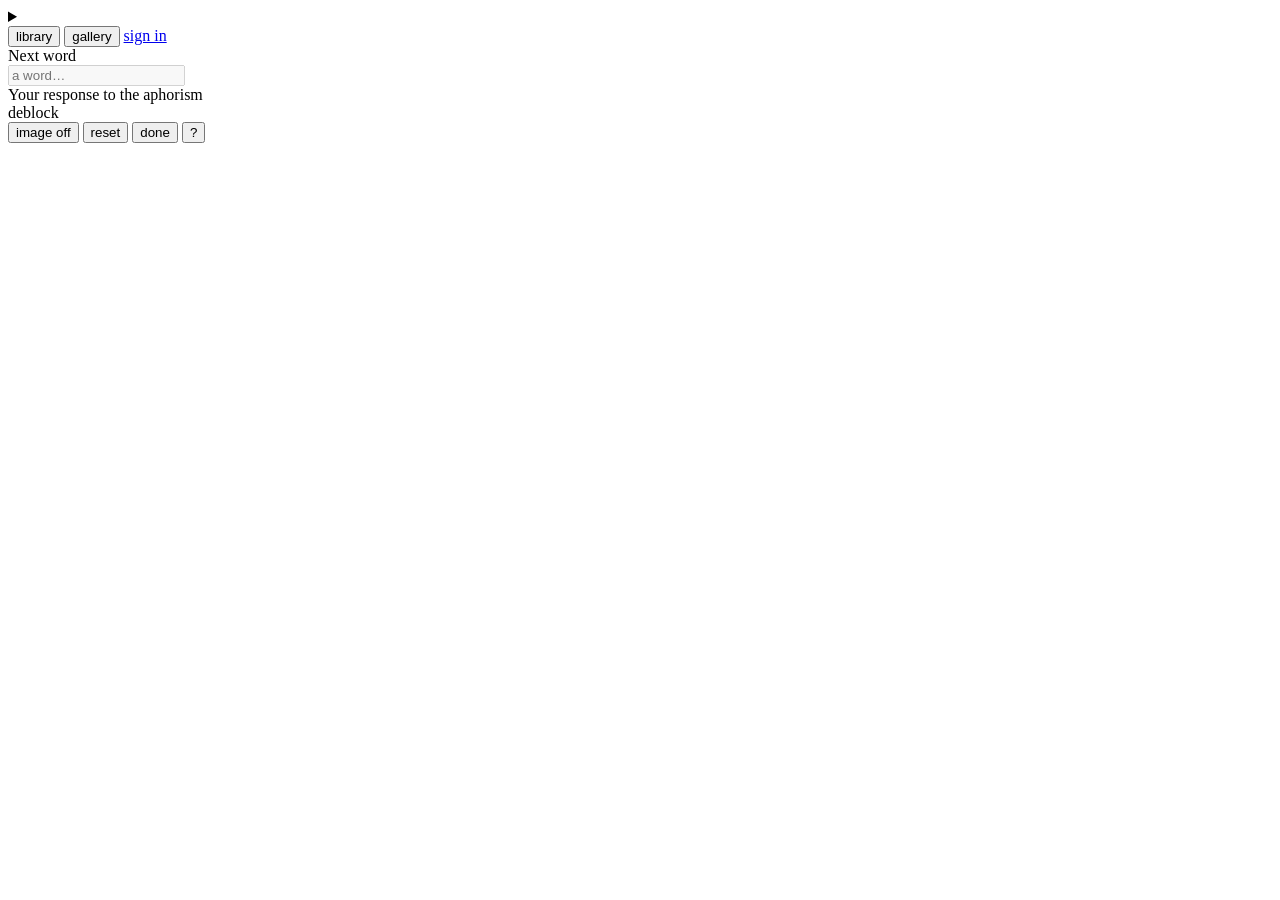
==== deblock/web/index.html @ 22b41f4e "fix: add aphorism text editor placeholder" ====
<!doctype html>
<html lang="en">
<head>
  <meta charset="utf-8">
  <meta name="viewport" content="width=device-width, initial-scale=1">
  <title>deblock</title>
  <link rel="icon" href="/favicon.svg" type="image/svg+xml">
  <link rel="stylesheet" href="/style.css">
  <script src="/writing-tools.js" defer></script>
  <script src="/aphorisms.js" defer></script>
  <script src="/app.js" defer></script>
  <script src="/art.js" defer></script>
  <script src="/modes.js" defer></script>
  <script src="/poetry.js" defer></script>
  <script src="/storage.js" defer></script>
  <script src="/shelf.js" defer></script>
  <script src="/account.js" defer></script>
  <script src="/vendor/html2canvas-1.4.1.min.js" defer></script>
  <script src="/export.js" defer></script>
</head>
<body>
  <details id="site-menu" class="site-menu">
    <summary aria-label="Open menu"><span></span><span></span><span></span></summary>
    <nav aria-label="Writing modes">
      <button id="open-free" type="button" aria-current="page">Free association</button>
      <button id="open-aphorism" type="button">Aphorism of the Day</button>
      <button id="open-story" type="button">Story Beats</button>
    </nav>
  </details>
  <nav class="collection-nav" aria-label="Your collection and account">
    <button id="open-library" type="button">library</button>
    <button id="open-gallery" type="button">gallery</button>
    <a id="guest-sign-in" href="/accounts/login/">sign in</a>
    <a id="guest-sign-up" href="/accounts/signup/" hidden>sign up</a>
    <button id="open-profile" class="profile-control" type="button" aria-label="Profile" data-account-only hidden>
      <svg viewBox="0 0 40 40" width="32" height="32" fill="none" stroke="currentColor" stroke-width="1.2" aria-hidden="true" focusable="false">
        <circle cx="20" cy="20" r="18"></circle>
        <circle cx="20" cy="16" r="6"></circle>
        <path d="M8 33v-2a9 9 0 0 1 9-9h6a9 9 0 0 1 9 9v2"></path>
      </svg>
    </button>
  </nav>
  <main>
    <figure id="writing-art" class="artwork writing-art" hidden></figure>
    <form id="word-form" autocomplete="off">
      <header id="aphorism-heading" hidden><h1>Aphorism of the Day</h1></header>
      <figure id="aphorism-prompt" class="aphorism-prompt" hidden></figure>
      <section id="story-context" aria-label="Current story passage" hidden>
        <p id="story-progress" class="sr-only"></p>
        <p class="beat-context"><strong id="beat-from"></strong><span class="beat-arrow" aria-label="toward">→</span><strong id="beat-to"></strong></p>
      </section>
      <label for="word" class="sr-only">Next word</label>
      <div class="word-space" id="word-space">
        <input id="word" type="text" placeholder="a word…" spellcheck="false" autocomplete="off" autocapitalize="off" disabled>
      </div>
      <label for="aphorism-text" class="sr-only">Your response to the aphorism</label>
      <textarea id="aphorism-text" rows="6" placeholder="type here..." spellcheck="false" hidden></textarea>
      <div id="story-advance" hidden><button id="next-beat" type="button">press ↵ for next beat</button></div>
      <p id="hint" role="status" hidden></p>
    </form>
  </main>
  <dialog id="story-dialog" aria-labelledby="story-dialog-title">
    <button class="close" type="button" aria-label="Close story outline">×</button>
    <h1 id="story-dialog-title">Story Beats</h1>
    <form id="story-outline-form">
      <label for="story-outline" class="sr-only">Your story skeleton</label>
      <div class="outline-editor">
        <div class="outline-markers" aria-hidden="true"><div id="outline-mirror"></div></div>
        <textarea id="story-outline" rows="4" maxlength="100100" placeholder="Lily decides to see Matt&#10;Matt waits for her by the pier&#10;Lily arrives at the pier …" aria-describedby="story-outline-note" required></textarea>
      </div>
      <p id="story-outline-note" class="fine-print sr-only"></p>
      <div class="story-outline-actions">
        <details id="story-help">
          <summary aria-label="About Story Beats">?</summary>
          <p>A beat is something that happens in your story. Add at least two, one per line, in the order you want them to happen. Then write your way from one beat to the next. You can edit your outline or stop whenever you like.</p>
        </details>
        <button id="new-story" type="button" hidden>new story</button>
        <button id="story-start" type="submit">start writing</button>
      </div>
    </form>
    <p id="story-outline-status" role="status"></p>
  </dialog>
  <footer>
    <span class="signature">deblock</span>
    <nav aria-label="Writing controls">
      <button id="art-toggle" type="button" aria-label="Show image" aria-pressed="false">image off</button>
      <button id="art-next" type="button" aria-label="Another image" hidden>another</button>
      <button id="aphorism-toggle" type="button" aria-pressed="false" aria-controls="aphorism-text word-space" hidden>normal text box off</button>
      <button id="reset" type="button">reset</button>
      <button id="finish" type="button">done</button>
      <button id="previous-beat" type="button" hidden>previous passage</button>
      <button id="edit-outline" type="button" hidden>outline</button>
      <button id="about" type="button" aria-label="Exercise help">?</button>
    </nav>
  </footer>
  <dialog id="info-dialog">
    <button class="close" type="button" aria-label="Close instructions">×</button>
    <h1 id="exercise-title">The Signifier Chain</h1>
    <p id="keyboard-help">Space or Enter moves to the next word. Find your chain under done.</p>
    <p id="instructions">Loading instructions…</p>
    <p id="draft-privacy" class="fine-print">Unsaved writing disappears on reload or close. Library saves stay in this browser.</p>
    <button id="retry" type="button" hidden>try again</button>
  </dialog>
  <dialog id="finish-dialog">
    <button class="close" type="button" aria-label="Return to writing">×</button>
    <h1 id="document-title" contenteditable="plaintext-only" role="textbox" aria-label="Document title" aria-multiline="true" title="Click to edit the title" spellcheck="false">Untitled</h1>
    <figure id="finish-art" class="artwork document-art" hidden></figure>
    <figure id="finish-aphorism" class="aphorism-prompt" hidden></figure>
    <p id="chain-summary"></p>
    <details id="review-outline" data-html2canvas-ignore="true" hidden><summary>story outline</summary><ol id="review-outline-list"></ol></details>
    <div class="end-actions">
      <button id="resume" type="button">keep writing</button>
      <button id="arrows-toggle" type="button" aria-label="Show arrows" aria-pressed="true">arrows on</button>
      <button id="open-poetry" type="button">blackout</button>
      <details class="save-menu">
        <summary>save</summary>
        <div class="save-options">
          <button id="save-entry" type="button">to library</button>
          <button type="button" data-save-gallery>to gallery</button>
          <button type="button" data-export="png">as PNG</button>
          <button type="button" data-export="pdf">as PDF</button>
        </div>
      </details>
    </div>
    <p id="export-status" role="status" data-export-status data-html2canvas-ignore="true"></p>
  </dialog>
  <dialog id="poetry-dialog" aria-labelledby="poetry-title">
    <button class="close" type="button" aria-label="Cancel poetry changes">×</button>
    <h1 id="poetry-title">blackout</h1>
    <div id="poetry-words" class="poetry-words" role="group" aria-label="Drag across words to black them out" aria-describedby="poetry-instructions"></div>
    <p id="poetry-count" class="sr-only" role="status"></p>
    <div class="poetry-actions">
      <details id="poetry-help">
        <summary aria-label="How to make blackout poetry">?</summary>
        <div>
          <p id="poetry-instructions">Drag across words to black them out. Click a word to cover or uncover it. With a keyboard, use Tab to reach a word and Space or Enter to toggle it.</p>
          <p>Save keeps your poem in your library. Your original words stay intact.</p>
          <button id="poetry-original" type="button">restore all words</button>
        </div>
      </details>
      <button id="poetry-apply" type="button">save</button>
    </div>
  </dialog>
  <dialog id="reset-dialog" aria-labelledby="reset-title">
    <button class="close" type="button" aria-label="Cancel reset">×</button>
    <h1 id="reset-title">start again?</h1>
    <p id="reset-description">This clears your words in this tab. Save them under done first if you want to keep them. Your Library and Gallery stay saved.</p>
    <div class="end-actions"><button id="cancel-reset" type="button" autofocus>keep writing</button><button id="confirm-reset" type="button">reset</button></div>
  </dialog>
  <dialog id="profile-dialog" aria-labelledby="profile-title" class="collection-dialog">
    <button class="close" type="button" aria-label="Close profile">×</button>
    <h1 id="profile-title">Profile</h1>
    <button id="profile-picture" class="profile-picture" type="button" aria-label="Change profile picture" aria-expanded="false" aria-controls="avatar-picker"><img id="profile-image" src="/assets/avatars/portrait-1.png" alt="Your profile drawing"></button>
    <form id="profile-form">
      <fieldset id="avatar-picker" hidden>
        <legend>Choose your picture</legend>
        <label class="avatar-choice"><input id="avatar-2" type="radio" name="avatar" value="2" aria-label="Long-haired smiling portrait"><img src="/assets/avatars/portrait-2.png" alt=""></label>
        <label class="avatar-choice"><input id="avatar-1" type="radio" name="avatar" value="1" checked aria-label="Short-haired portrait"><img src="/assets/avatars/portrait-1.png" alt=""></label>
        <label class="avatar-choice"><input id="avatar-3" type="radio" name="avatar" value="3" aria-label="Wavy-haired portrait"><img src="/assets/avatars/portrait-3.png" alt=""></label>
      </fieldset>
      <label for="profile-name">Name</label><input id="profile-name" type="text" maxlength="100" autocomplete="nickname">
      <label for="profile-email">Email</label><input id="profile-email" type="email" maxlength="254" autocomplete="email" aria-describedby="email-note">
      <p id="email-note" class="fine-print">Optional. Accounts aren’t enabled yet.</p>
      <dl class="profile-facts"><div><dt>Date joined</dt><dd id="profile-joined">—</dd></div><div><dt>Number of entries</dt><dd id="profile-count">0</dd></div></dl>
      <button type="button" disabled aria-describedby="password-note">password reset</button>
      <p id="password-note" class="fine-print">Password reset isn’t available in this prototype.</p>
      <div class="end-actions"><button type="submit">save profile</button></div>
    </form>
    <div class="account-actions" data-account-only hidden><a href="/accounts/logout/">sign out</a><button id="import-browser" type="button">import browser entries</button><button id="delete-account" type="button">delete account</button></div>
    <p id="profile-status" class="section-status" role="status"></p>
  </dialog>
  <dialog id="library-dialog" aria-labelledby="library-title" class="collection-dialog">
    <button class="close" type="button" aria-label="Close library">×</button>
    <h1 id="library-title">Library</h1>
    <div id="library-list"></div><p id="library-status" class="section-status" role="status"></p>
  </dialog>
  <dialog id="gallery-dialog" aria-labelledby="gallery-title" class="collection-dialog">
    <button class="close" type="button" aria-label="Close gallery">×</button>
    <h1 id="gallery-title">Gallery</h1>
    <div id="gallery-list" class="gallery-grid"></div><p id="gallery-status" class="section-status" role="status"></p>
  </dialog>
  <dialog id="entry-dialog" aria-labelledby="entry-title">
    <button class="close" type="button" aria-label="Close entry">×</button>
    <h1 id="entry-title"></h1>
    <figure id="entry-art" class="artwork document-art" hidden></figure>
    <figure id="entry-aphorism" class="aphorism-prompt" hidden></figure>
    <p id="entry-body"></p>
    <div class="end-actions"><button id="continue-entry" type="button">continue writing</button></div>
    <div class="end-actions"><details class="save-menu"><summary>save</summary><div class="save-options"><button type="button" data-save-gallery>to gallery</button><button type="button" data-export="png">as PNG</button><button type="button" data-export="pdf">as PDF</button></div></details></div>
    <div class="end-actions" data-account-only hidden><button id="edit-entry" type="button">edit</button><button id="delete-entry" type="button">delete</button></div>
    <p id="entry-status" role="status" data-export-status data-html2canvas-ignore="true"></p>
  </dialog>
  <dialog id="edit-entry-dialog">
    <button class="close" type="button" aria-label="Close editor">×</button>
    <h1>Edit entry</h1>
    <form id="edit-entry-form">
      <label for="edit-entry-title">Title</label><input id="edit-entry-title" maxlength="300" required>
      <label for="edit-entry-text">Text</label><textarea id="edit-entry-text" rows="10" maxlength="250000"></textarea>
      <button type="submit">save changes</button>
    </form>
    <p id="edit-entry-status" role="status"></p>
  </dialog>
  <dialog id="delete-account-dialog">
    <button class="close" type="button" aria-label="Cancel account deletion">×</button>
    <h1>Delete account?</h1>
    <p>This permanently removes your account, entries, and gallery images. Download anything you want to keep first.</p>
    <form id="delete-account-form">
      <label for="delete-account-password">Confirm your password</label><input id="delete-account-password" type="password" autocomplete="current-password" required>
      <button type="submit">delete account permanently</button>
    </form>
    <p id="delete-account-status" role="status"></p>
  </dialog>
  <p id="account-session-warning" class="account-session-warning" role="status" hidden>Your session changed. <a href="/accounts/login/" target="_blank" rel="noopener">Sign in</a>, then download your draft before reloading.</p>
  <p id="art-status" class="art-status" role="status"></p>
  <p id="announcement" class="sr-only" role="status" aria-live="polite"></p>
  <noscript>This writing space needs JavaScript.</noscript>
</body>
</html>
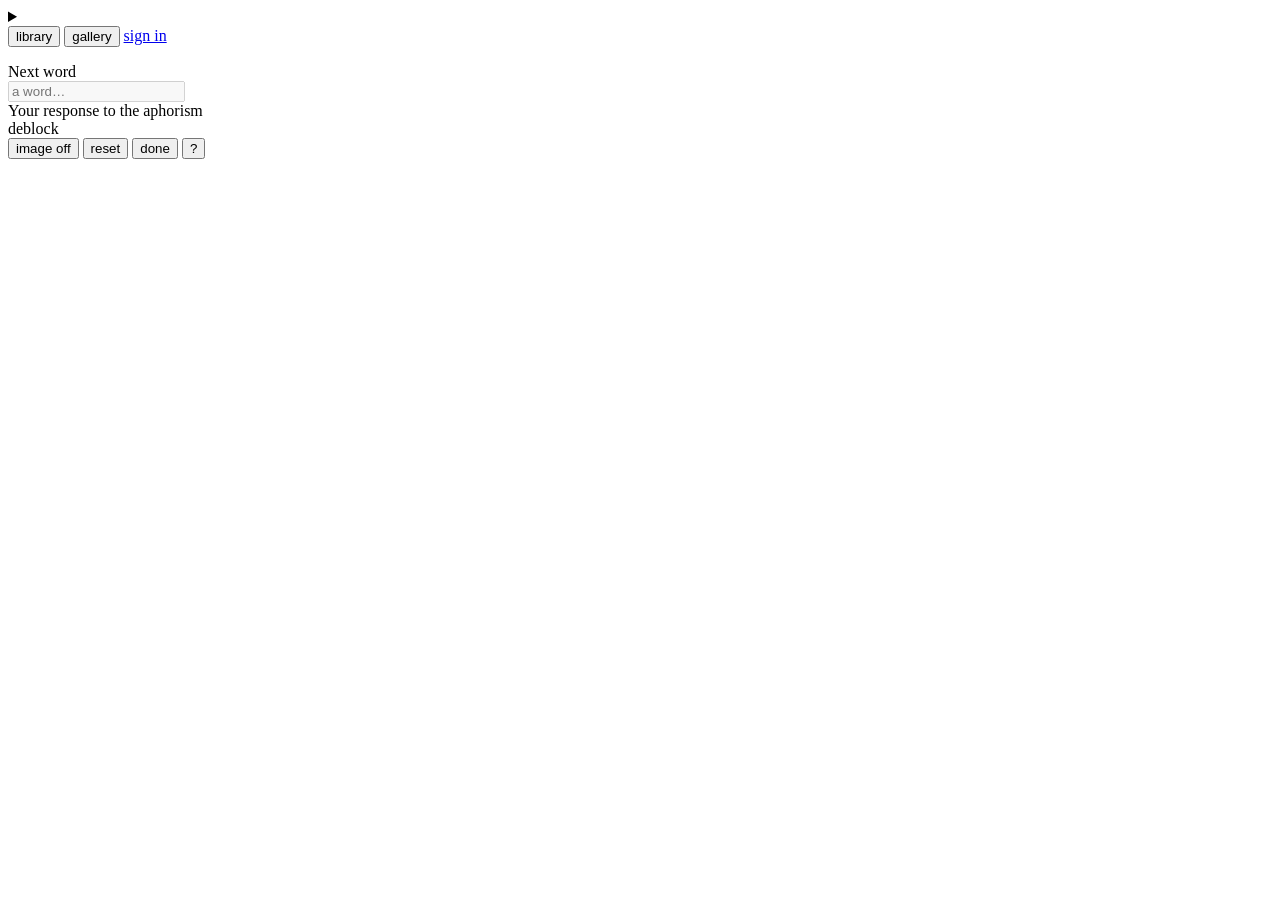
==== commit 76ff50e0: "Merge preserved saved-aphorisms feature into integration" ====
--- a/deblock/web/index.html
+++ b/deblock/web/index.html
@@ -5,6 +5,7 @@
   <meta name="viewport" content="width=device-width, initial-scale=1">
   <title>deblock</title>
   <link rel="icon" href="/favicon.svg" type="image/svg+xml">
+  <script src="/theme.js"></script>
   <link rel="stylesheet" href="/style.css">
   <script src="/writing-tools.js" defer></script>
   <script src="/aphorisms.js" defer></script>
@@ -17,6 +18,7 @@
   <script src="/account.js" defer></script>
   <script src="/vendor/html2canvas-1.4.1.min.js" defer></script>
   <script src="/export.js" defer></script>
+  <!-- research bootstrap -->
 </head>
 <body>
   <details id="site-menu" class="site-menu">
@@ -25,6 +27,13 @@
       <button id="open-free" type="button" aria-current="page">Free association</button>
       <button id="open-aphorism" type="button">Aphorism of the Day</button>
       <button id="open-story" type="button">Story Beats</button>
+      <div class="appearance-row" role="group" aria-label="Appearance">
+        <span class="appearance-label" aria-hidden="true">Appearance</span>
+        <div class="appearance-options">
+          <button type="button" data-theme-option="light" aria-pressed="false">Light</button>
+          <button type="button" data-theme-option="dark" aria-pressed="false">Dark</button>
+        </div>
+      </div>
     </nav>
   </details>
   <nav class="collection-nav" aria-label="Your collection and account">
@@ -43,7 +52,8 @@
   <main>
     <figure id="writing-art" class="artwork writing-art" hidden></figure>
     <form id="word-form" autocomplete="off">
-      <header id="aphorism-heading" hidden><h1>Aphorism of the Day</h1></header>
+      <header id="aphorism-heading" hidden><h1>Aphorism of the Day</h1><button id="bookmark-aphorism" type="button" aria-label="Save aphorism" aria-pressed="false" title="Save aphorism to library"><svg viewBox="0 0 32 42" aria-hidden="true" focusable="false"><path d="M4 3H28V38L16 28L4 38Z"/></svg></button></header>
+      <p id="bookmark-status" class="sr-only" role="status"></p>
       <figure id="aphorism-prompt" class="aphorism-prompt" hidden></figure>
       <section id="story-context" aria-label="Current story passage" hidden>
         <p id="story-progress" class="sr-only"></p>
@@ -59,6 +69,28 @@
       <p id="hint" role="status" hidden></p>
     </form>
   </main>
+  <dialog id="research-dialog" aria-labelledby="research-title">
+    <button class="close" type="button" aria-label="Close research settings">×</button>
+    <h1 id="research-title">Privacy &amp; terms</h1>
+    <p>Under the terms of use, deblock saves a short activity summary for future personalization. It includes the exercise, approximate length, time spent and which aphorisms you save.</p>
+    <p><a href="/research-privacy.html" target="_blank" rel="noopener">Read the terms of use and privacy policy</a></p>
+    <button type="button" id="accept-terms">Accept terms of use</button>
+    <p id="terms-accepted" hidden>Terms accepted on this browser.</p>
+    <h2>Writing research</h2>
+    <p id="legacy-research" hidden><label><input type="checkbox" id="research-behavior"> Continue my previously enabled research measurements.</label></p>
+    <p><label><input type="checkbox" id="research-writing"> Share complete new writing. The researcher may personally read and analyze it.</label></p>
+    <button type="button" id="research-save">Save choices</button>
+    <button type="button" id="research-include" hidden>Include this existing draft and its source in research</button>
+    <details><summary>Withdrawal and deletion</summary>
+      <p>Turn off writing research and save to erase your shared writing. Delete all collected data to remove your activity summaries and browser identity too.</p>
+      <button type="button" id="research-delete" hidden>Delete all my collected data</button>
+      <p>Keep this private recovery key somewhere safe if you plan to clear browser storage. Anyone with it can change your choices or delete your records.</p>
+      <label>Recovery key <input id="research-key" type="password" autocomplete="off" spellcheck="false"></label>
+      <label id="other-recovery-key" hidden>Key from another browser <input id="recover-other-key" type="password" autocomplete="off" spellcheck="false"></label>
+      <button type="button" id="research-recover">Use recovery key</button>
+    </details>
+    <p id="research-status" role="status"></p>
+  </dialog>
   <dialog id="story-dialog" aria-labelledby="story-dialog-title">
     <button class="close" type="button" aria-label="Close story outline">×</button>
     <h1 id="story-dialog-title">Story Beats</h1>
@@ -82,6 +114,7 @@
   </dialog>
   <footer>
     <span class="signature">deblock</span>
+    <button id="research-open" type="button" hidden>privacy</button>
     <nav aria-label="Writing controls">
       <button id="art-toggle" type="button" aria-label="Show image" aria-pressed="false">image off</button>
       <button id="art-next" type="button" aria-label="Another image" hidden>another</button>
@@ -122,18 +155,28 @@
         </div>
       </details>
     </div>
+    <fieldset id="pilot-feedback" hidden data-html2canvas-ignore="true">
+      <legend>Optional feedback</legend>
+      <p>This exercise helped me begin or continue writing.</p>
+      <p>1 = strongly disagree · 5 = strongly agree. Choose a number to share your answer.</p>
+      <button type="button" data-rating="1">1</button>
+      <button type="button" data-rating="2">2</button>
+      <button type="button" data-rating="3">3</button>
+      <button type="button" data-rating="4">4</button>
+      <button type="button" data-rating="5">5</button>
+    </fieldset>
     <p id="export-status" role="status" data-export-status data-html2canvas-ignore="true"></p>
   </dialog>
   <dialog id="poetry-dialog" aria-labelledby="poetry-title">
     <button class="close" type="button" aria-label="Cancel poetry changes">×</button>
     <h1 id="poetry-title">blackout</h1>
-    <div id="poetry-words" class="poetry-words" role="group" aria-label="Drag across words to black them out" aria-describedby="poetry-instructions"></div>
+    <div id="poetry-words" class="poetry-words" role="group" aria-label="Drag across characters to black them out" aria-describedby="poetry-instructions"></div>
     <p id="poetry-count" class="sr-only" role="status"></p>
     <div class="poetry-actions">
       <details id="poetry-help">
         <summary aria-label="How to make blackout poetry">?</summary>
         <div>
-          <p id="poetry-instructions">Drag across words to black them out. Click a word to cover or uncover it. With a keyboard, use Tab to reach a word and Space or Enter to toggle it.</p>
+          <p id="poetry-instructions">Drag across characters to black them out, including spaces. Click a character to cover or uncover it. With a keyboard, use Tab to reach a character and Space or Enter to toggle it.</p>
           <p>Save keeps your poem in your library. Your original words stay intact.</p>
           <button id="poetry-original" type="button">restore all words</button>
         </div>
@@ -172,7 +215,9 @@
   <dialog id="library-dialog" aria-labelledby="library-title" class="collection-dialog">
     <button class="close" type="button" aria-label="Close library">×</button>
     <h1 id="library-title">Library</h1>
-    <div id="library-list"></div><p id="library-status" class="section-status" role="status"></p>
+    <h2>Your writing</h2>
+    <div id="library-list"></div>
+    <section aria-labelledby="saved-aphorisms-title"><h2 id="saved-aphorisms-title">Saved aphorisms</h2><div id="saved-aphorisms-list"></div></section><p id="library-status" class="section-status" role="status"></p>
   </dialog>
   <dialog id="gallery-dialog" aria-labelledby="gallery-title" class="collection-dialog">
     <button class="close" type="button" aria-label="Close gallery">×</button>
@@ -198,6 +243,7 @@
       <label for="edit-entry-text">Text</label><textarea id="edit-entry-text" rows="10" maxlength="250000"></textarea>
       <button type="submit">save changes</button>
     </form>
+    <button type="button" id="research-share-edit" hidden>Include this library text and my edits in research</button>
     <p id="edit-entry-status" role="status"></p>
   </dialog>
   <dialog id="delete-account-dialog">
